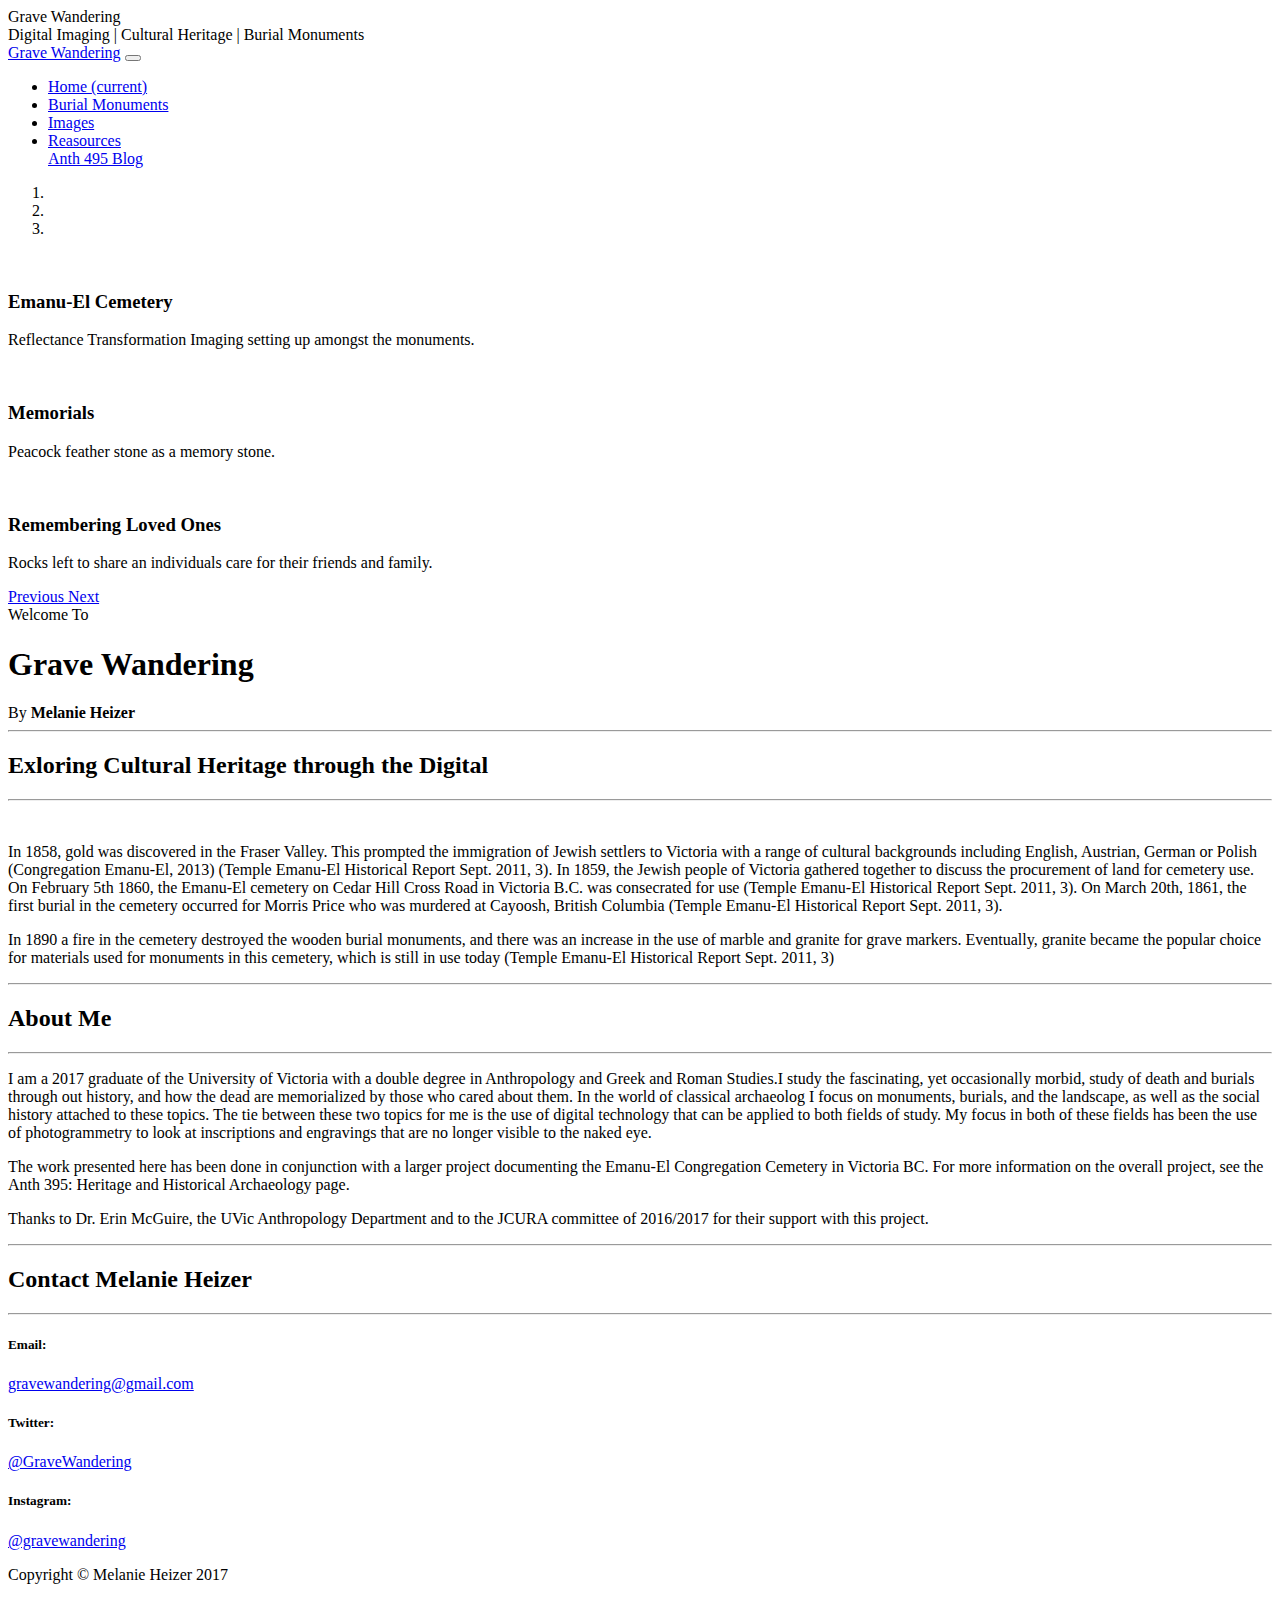
==== index.html @ 8f5ba81e "Update index.html" ====
<!DOCTYPE html>
<html lang="en">

  <head>

    <meta charset="utf-8">
    <meta name="viewport" content="width=device-width, initial-scale=1, shrink-to-fit=no">
    <meta name="description" content="">
    <meta name="author" content="">

    <title>Grave Wandering</title>

    <!-- Bootstrap core CSS -->
    <link href="vendor/bootstrap/css/bootstrap.min.css" rel="stylesheet">

    <!-- Custom fonts for this template -->
    <link href="https://fonts.googleapis.com/css?family=Open+Sans:300italic,400italic,600italic,700italic,800italic,400,300,600,700,800" rel="stylesheet" type="text/css">
    <link href="https://fonts.googleapis.com/css?family=Josefin+Slab:100,300,400,600,700,100italic,300italic,400italic,600italic,700italic" rel="stylesheet" type="text/css">

    <!-- Custom styles for this template -->
    <link href="css/business-casual.css" rel="stylesheet">

  </head>

  <body>

    <div class="tagline-upper text-center text-heading text-shadow text-white mt-5 d-none d-lg-block">Grave Wandering</div>
    <div class="tagline-lower text-center text-expanded text-shadow text-uppercase text-white mb-5 d-none d-lg-block">Digital Imaging | Cultural Heritage | Burial Monuments</div>

    <!-- Navigation -->
    <nav class="navbar navbar-expand-lg navbar-light bg-faded py-lg-4">
      <div class="container">
        <a class="navbar-brand text-uppercase text-expanded font-weight-bold d-lg-none" href="#">Grave Wandering</a>
        <button class="navbar-toggler" type="button" data-toggle="collapse" data-target="#navbarResponsive" aria-controls="navbarResponsive" aria-expanded="false" aria-label="Toggle navigation">
          <span class="navbar-toggler-icon"></span>
        </button>
        <div class="collapse navbar-collapse" id="navbarResponsive">
          <ul class="navbar-nav mx-auto">
            <li class="nav-item active px-lg-4">
              <a class="nav-link text-uppercase text-expanded" href="index.html">Home
                <span class="sr-only">(current)</span>
              </a>
            </li>
            <li class="nav-item px-lg-4">
              <a class="nav-link text-uppercase text-expanded" href="blog.html">Burial Monuments</a>
            </li>
            <li class="nav-item px-lg-4">
              <a class="nav-link text-uppercase text-expanded" href="images.html">Images</a>
            </li>
            <li class="nav-item px-lg-4">
              <a class="nav-link text-uppercase text-expanded" href="about.html">Reasources</a>
            </li>
            </li class="nav-item px-lg-4">
              <a class="nav-link text-uppercase text-expanded" href="contact.html">Anth 495 Blog</a>
          </li>
          </ul>
        </div>
      </div>
    </nav>

    <div class="container">

      <div class="bg-faded p-4 my-4">
        <!-- Image Carousel -->
        <div id="carouselExampleIndicators" class="carousel slide" data-ride="carousel">
          <ol class="carousel-indicators">
            <li data-target="#carouselExampleIndicators" data-slide-to="0" class="active"></li>
            <li data-target="#carouselExampleIndicators" data-slide-to="1"></li>
            <li data-target="#carouselExampleIndicators" data-slide-to="2"></li>
          </ol>
          <div class="carousel-inner" role="listbox">
            <div class="carousel-item active">
              <img class="d-block img-fluid w-100" src="img/slide-1.jpg" alt="">
              <div class="carousel-caption d-none d-md-block">
                <h3 class="text-shadow">Emanu-El Cemetery</h3>
                <p class="text-shadow">Reflectance Transformation Imaging setting up amongst the monuments.</p>
              </div>
            </div>
            <div class="carousel-item">
              <img class="d-block img-fluid w-100" src="img/slide-2.jpg" alt="">
              <div class="carousel-caption d-none d-md-block">
                <h3 class="text-shadow">Memorials</h3>
                <p class="text-shadow">Peacock feather stone as a memory stone.</p>
              </div>
            </div>
            <div class="carousel-item">
              <img class="d-block img-fluid w-100" src="img/slide-3.jpg" alt="">
              <div class="carousel-caption d-none d-md-block">
                <h3 class="text-shadow">Remembering Loved Ones</h3>
                <p class="text-shadow">Rocks left to share an individuals care for their friends and family.</p>
              </div>
            </div>
          </div>
          <a class="carousel-control-prev" href="#carouselExampleIndicators" role="button" data-slide="prev">
            <span class="carousel-control-prev-icon" aria-hidden="true"></span>
            <span class="sr-only">Previous</span>
          </a>
          <a class="carousel-control-next" href="#carouselExampleIndicators" role="button" data-slide="next">
            <span class="carousel-control-next-icon" aria-hidden="true"></span>
            <span class="sr-only">Next</span>
          </a>
        </div>
        <!-- Welcome Message -->
        <div class="text-center mt-4">
          <div class="text-heading text-muted text-lg">Welcome To</div>
          <h1 class="my-2">Grave Wandering</h1>
          <div class="text-heading text-muted text-lg">By
            <strong>Melanie Heizer</strong>
          </div>
        </div>
      </div>

      <div class="bg-faded p-4 my-4">
        <hr class="divider">
        <h2 class="text-center text-lg text-uppercase my-0">Exloring Cultural Heritage through the Digital
        </h2>
        <hr class="divider">
        <img class="img-fluid float-left mr-4 d-none d-lg-block" src="img/intro-pic.jpg" alt="">
        <p>In 1858, gold was discovered in the Fraser Valley. This prompted the immigration of Jewish settlers to Victoria with a range of cultural backgrounds including English, Austrian, German or Polish (Congregation Emanu-El, 2013) (Temple Emanu-El Historical Report Sept. 2011, 3). In 1859, the Jewish people of Victoria gathered together to discuss the procurement of land for cemetery use. On February 5th 1860, the Emanu-El cemetery on Cedar Hill Cross Road in Victoria B.C. was consecrated for use (Temple Emanu-El Historical Report Sept. 2011, 3). On March 20th, 1861, the first burial in the cemetery occurred for Morris Price who was murdered at Cayoosh, British Columbia (Temple Emanu-El Historical Report Sept. 2011, 3).</p>
        <p>In 1890 a fire in the cemetery destroyed the wooden burial monuments, and there was an increase in the use of marble and granite for grave markers. Eventually, granite became the popular choice for materials used for monuments in this cemetery, which is still in use today (Temple Emanu-El Historical Report Sept. 2011, 3)</p>
      </div>

      <div class="bg-faded p-4 my-4">
        <hr class="divider">
        <h2 class="text-center text-lg text-uppercase my-0">
          <strong>About Me</strong>
        </h2>
        <hr class="divider">
        <p>I am a 2017 graduate of the University of Victoria with a double degree in Anthropology and Greek and Roman Studies.I study the fascinating, yet occasionally morbid, study of death and burials through out history, and how the dead are memorialized by those who cared about them. In the world of classical archaeolog I focus on monuments, burials, and the landscape, as well as the social history attached to these topics.
The tie between these two topics for me is the use of digital technology that can be applied to both fields of study. My focus in both of these fields has been the use of photogrammetry to look at inscriptions and engravings that are no longer visible to the naked eye.</p>
        <p>The work presented here has been done in conjunction with a larger project documenting the Emanu-El Congregation Cemetery in Victoria BC. For more information on the overall project, see the Anth 395: Heritage and Historical Archaeology page.</p>
        <p>Thanks to Dr. Erin McGuire, the UVic Anthropology Department and to the JCURA committee of 2016/2017 for their support with this project.
      </div>

    </div>

<!-- /.container -->

<div class="container">
      
      <div class="bg-faded text-center py-4">
        <hr class="divider">
        <h2 class="text-center text-lg text-uppercase my-0">Contact
          <strong>Melanie Heizer</strong>
        </h2>
        <hr class="divider">
        <div class="row">
          </div>
  
       <div class="center-text">
         <h5 class="mb-0">Email:</h5>
         <div class="mb-4">
            <a href="mailto:gravewandering@gmail.com">gravewandering@gmail.com</a>
           </div>
         </div>
  
        <div class="center-text">
            <h5 class="mb-0">Twitter:</h5>
            <div class="mb-4">
              <a href="https://twitter.com/GraveWandering">@GraveWandering</a>
            </div>
          </div>
  
        <div class="center-text">
            <h5 class="mb-0">Instagram:</h5>
            <div class="mb-4">
              <a href="https://www.instagram.com/gravewandering/">@gravewandering</a>
            </div>
          </div>
        </div>
      </div>

    <footer class="bg-faded text-center py-5">
      <div class="container"> 
        <p class="m-0">Copyright &copy; Melanie Heizer 2017</p>
      </div>
    </footer>

    <!-- Bootstrap core JavaScript -->
    <script src="vendor/jquery/jquery.min.js"></script>
    <script src="vendor/popper/popper.min.js"></script>
    <script src="vendor/bootstrap/js/bootstrap.min.js"></script>

  </body>

</html>
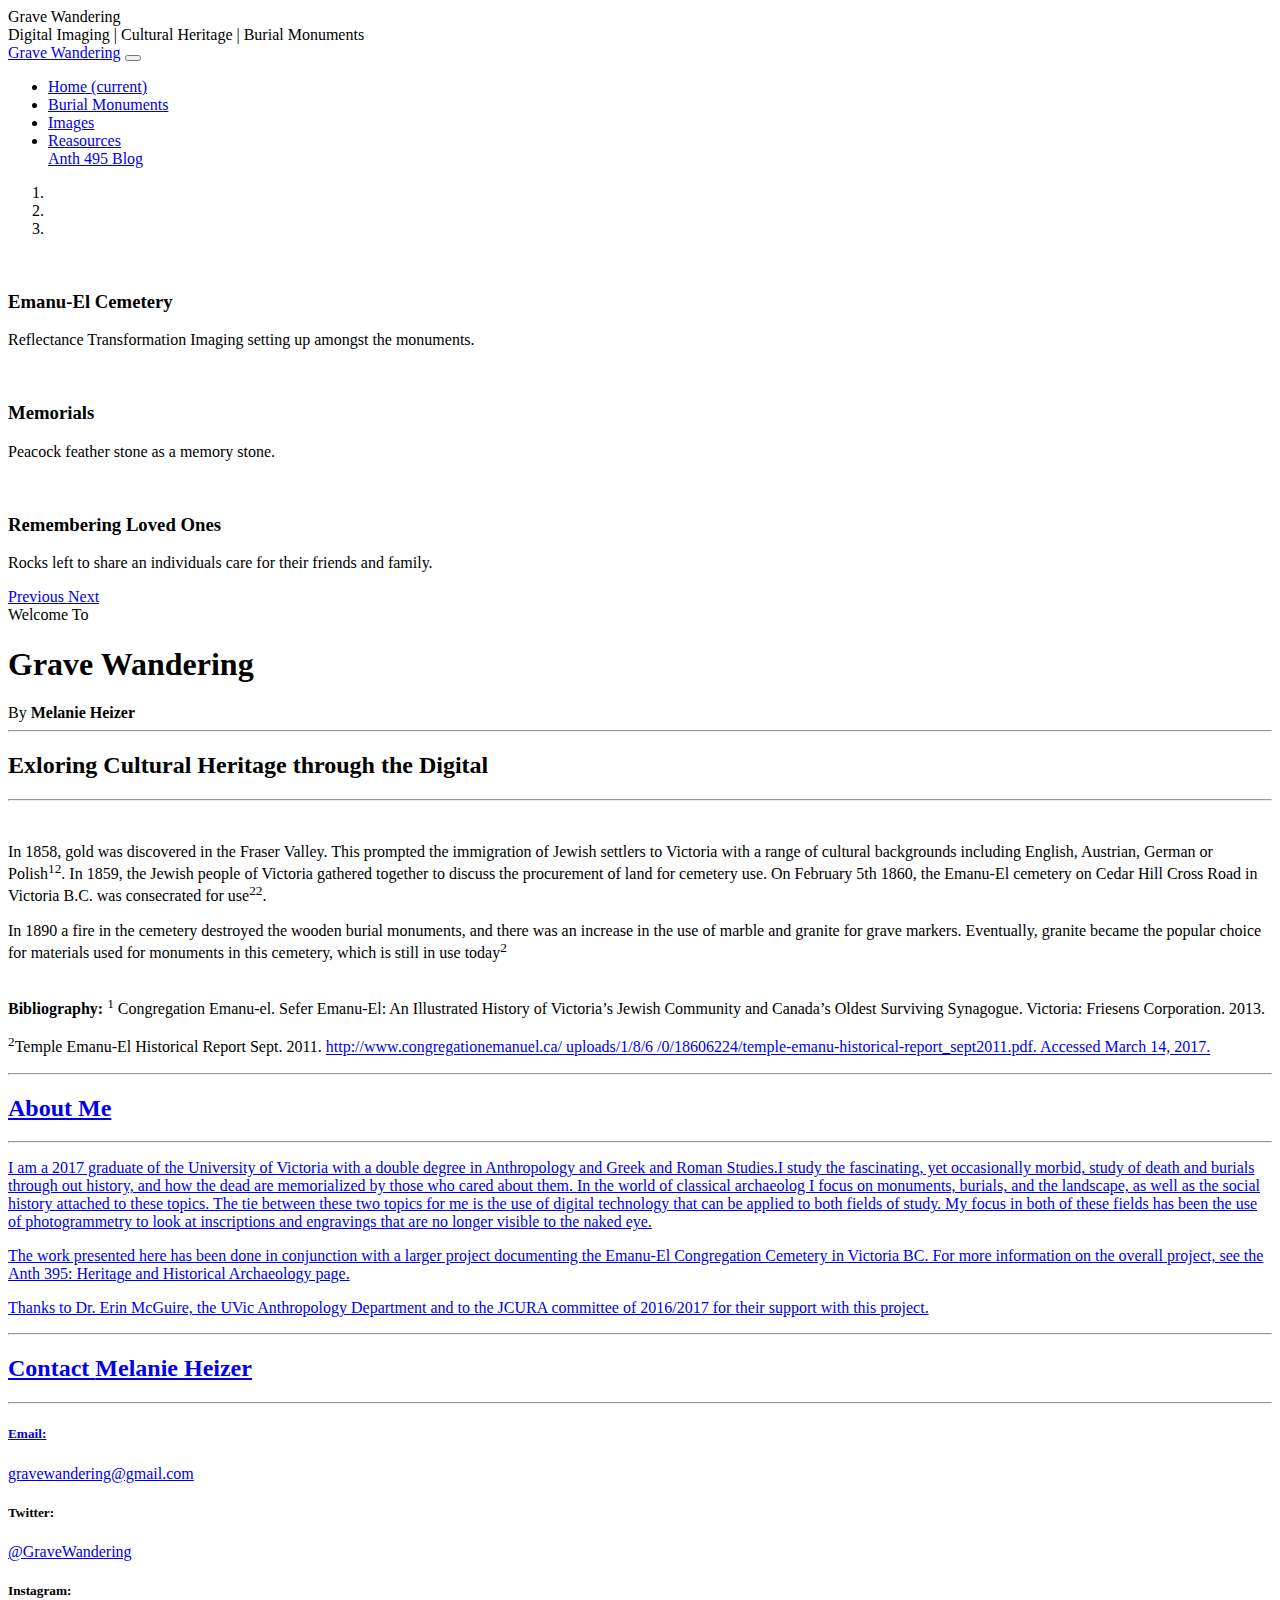
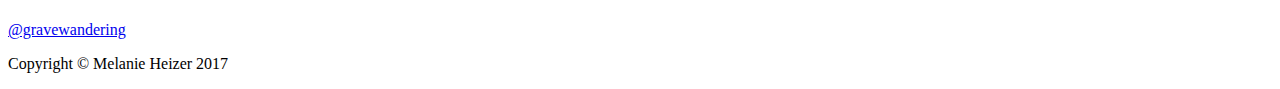
==== commit fe47c24e: "Update index.html" ====
--- a/index.html
+++ b/index.html
@@ -116,8 +116,10 @@
         </h2>
         <hr class="divider">
         <img class="img-fluid float-left mr-4 d-none d-lg-block" src="img/intro-pic.jpg" alt="">
-        <p>In 1858, gold was discovered in the Fraser Valley. This prompted the immigration of Jewish settlers to Victoria with a range of cultural backgrounds including English, Austrian, German or Polish (Congregation Emanu-El, 2013) (Temple Emanu-El Historical Report Sept. 2011, 3). In 1859, the Jewish people of Victoria gathered together to discuss the procurement of land for cemetery use. On February 5th 1860, the Emanu-El cemetery on Cedar Hill Cross Road in Victoria B.C. was consecrated for use (Temple Emanu-El Historical Report Sept. 2011, 3). On March 20th, 1861, the first burial in the cemetery occurred for Morris Price who was murdered at Cayoosh, British Columbia (Temple Emanu-El Historical Report Sept. 2011, 3).</p>
-        <p>In 1890 a fire in the cemetery destroyed the wooden burial monuments, and there was an increase in the use of marble and granite for grave markers. Eventually, granite became the popular choice for materials used for monuments in this cemetery, which is still in use today (Temple Emanu-El Historical Report Sept. 2011, 3)</p>
+        <p>In 1858, gold was discovered in the Fraser Valley. This prompted the immigration of Jewish settlers to Victoria with a range of cultural backgrounds including English, Austrian, German or Polish<sup>1</sup><sup>2</sup>. In 1859, the Jewish people of Victoria gathered together to discuss the procurement of land for cemetery use. On February 5th 1860, the Emanu-El cemetery on Cedar Hill Cross Road in Victoria B.C. was consecrated for use<sup>2</sup). On March 20th, 1861, the first burial in the cemetery occurred for Morris Price who was murdered at Cayoosh, British Columbia<sup>2</sup>.</p>
+        <p>In 1890 a fire in the cemetery destroyed the wooden burial monuments, and there was an increase in the use of marble and granite for grave markers. Eventually, granite became the popular choice for materials used for monuments in this cemetery, which is still in use today<sup>2</sup><br><br></p>
+        <p><strong>Bibliography:</strong> <sup>1</sup> Congregation Emanu-el. Sefer Emanu-El: An Illustrated History of Victoria’s Jewish Community and Canada’s Oldest Surviving Synagogue. Victoria: Friesens Corporation. 2013.<p>
+        <p><sup>2</sup>Temple Emanu-El Historical Report Sept. 2011. <a href="http://www.congregationemanuel.ca/ uploads/1/8/6 /0/18606224/temple-emanu-historical-report_sept2011.pdf">http://www.congregationemanuel.ca/ uploads/1/8/6 /0/18606224/temple-emanu-historical-report_sept2011.pdf. Accessed March 14, 2017.</p>
       </div>
 
       <div class="bg-faded p-4 my-4">
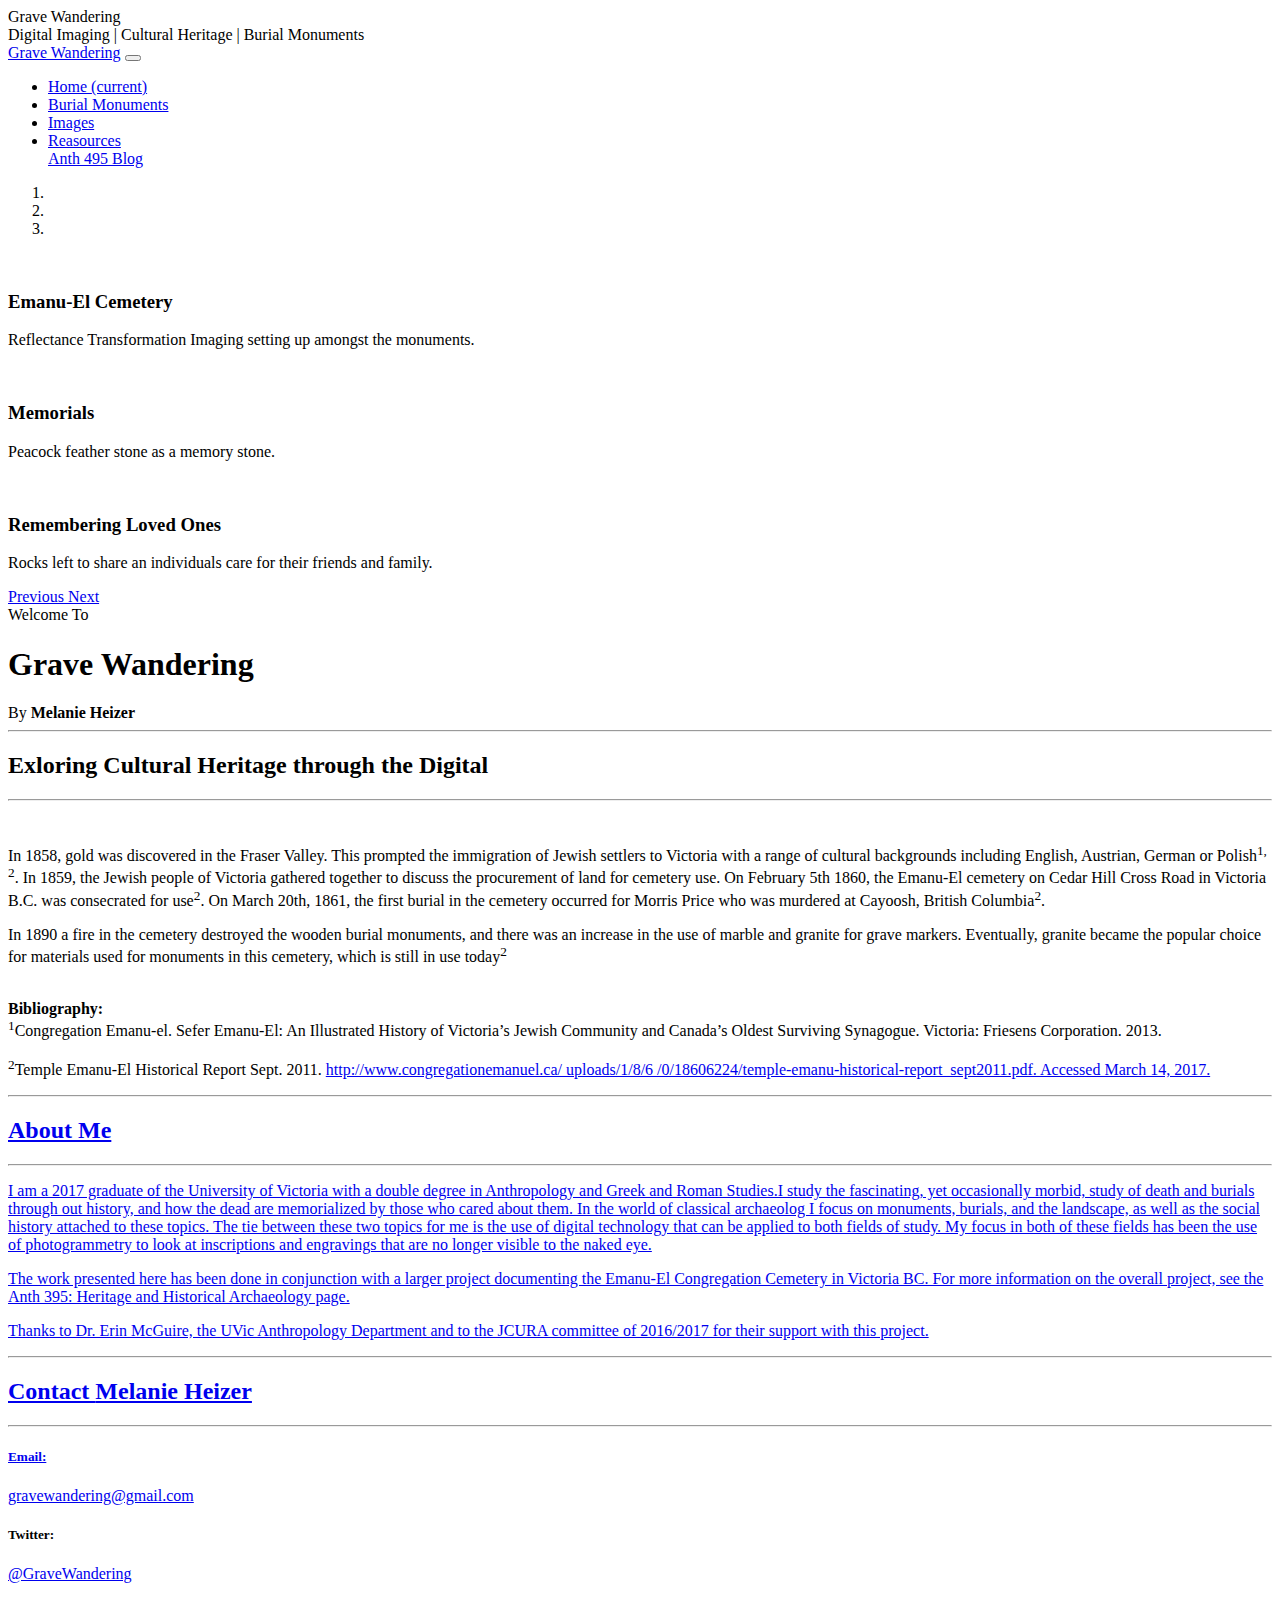
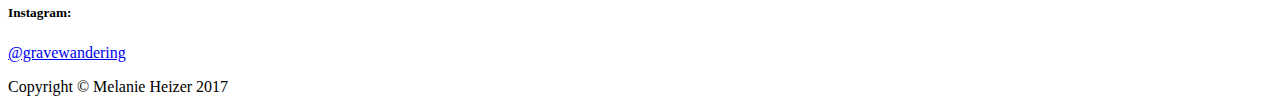
==== commit 62f616c8: "Update index.html" ====
--- a/index.html
+++ b/index.html
@@ -116,9 +116,9 @@
         </h2>
         <hr class="divider">
         <img class="img-fluid float-left mr-4 d-none d-lg-block" src="img/intro-pic.jpg" alt="">
-        <p>In 1858, gold was discovered in the Fraser Valley. This prompted the immigration of Jewish settlers to Victoria with a range of cultural backgrounds including English, Austrian, German or Polish<sup>1</sup><sup>2</sup>. In 1859, the Jewish people of Victoria gathered together to discuss the procurement of land for cemetery use. On February 5th 1860, the Emanu-El cemetery on Cedar Hill Cross Road in Victoria B.C. was consecrated for use<sup>2</sup). On March 20th, 1861, the first burial in the cemetery occurred for Morris Price who was murdered at Cayoosh, British Columbia<sup>2</sup>.</p>
+        <p>In 1858, gold was discovered in the Fraser Valley. This prompted the immigration of Jewish settlers to Victoria with a range of cultural backgrounds including English, Austrian, German or Polish<sup>1, 2</sup>. In 1859, the Jewish people of Victoria gathered together to discuss the procurement of land for cemetery use. On February 5th 1860, the Emanu-El cemetery on Cedar Hill Cross Road in Victoria B.C. was consecrated for use<sup>2</sup>. On March 20th, 1861, the first burial in the cemetery occurred for Morris Price who was murdered at Cayoosh, British Columbia<sup>2</sup>.</p>
         <p>In 1890 a fire in the cemetery destroyed the wooden burial monuments, and there was an increase in the use of marble and granite for grave markers. Eventually, granite became the popular choice for materials used for monuments in this cemetery, which is still in use today<sup>2</sup><br><br></p>
-        <p><strong>Bibliography:</strong> <sup>1</sup> Congregation Emanu-el. Sefer Emanu-El: An Illustrated History of Victoria’s Jewish Community and Canada’s Oldest Surviving Synagogue. Victoria: Friesens Corporation. 2013.<p>
+        <p><strong>Bibliography:</strong><br><sup>1</sup>Congregation Emanu-el. Sefer Emanu-El: An Illustrated History of Victoria’s Jewish Community and Canada’s Oldest Surviving Synagogue. Victoria: Friesens Corporation. 2013.<p>
         <p><sup>2</sup>Temple Emanu-El Historical Report Sept. 2011. <a href="http://www.congregationemanuel.ca/ uploads/1/8/6 /0/18606224/temple-emanu-historical-report_sept2011.pdf">http://www.congregationemanuel.ca/ uploads/1/8/6 /0/18606224/temple-emanu-historical-report_sept2011.pdf. Accessed March 14, 2017.</p>
       </div>
 
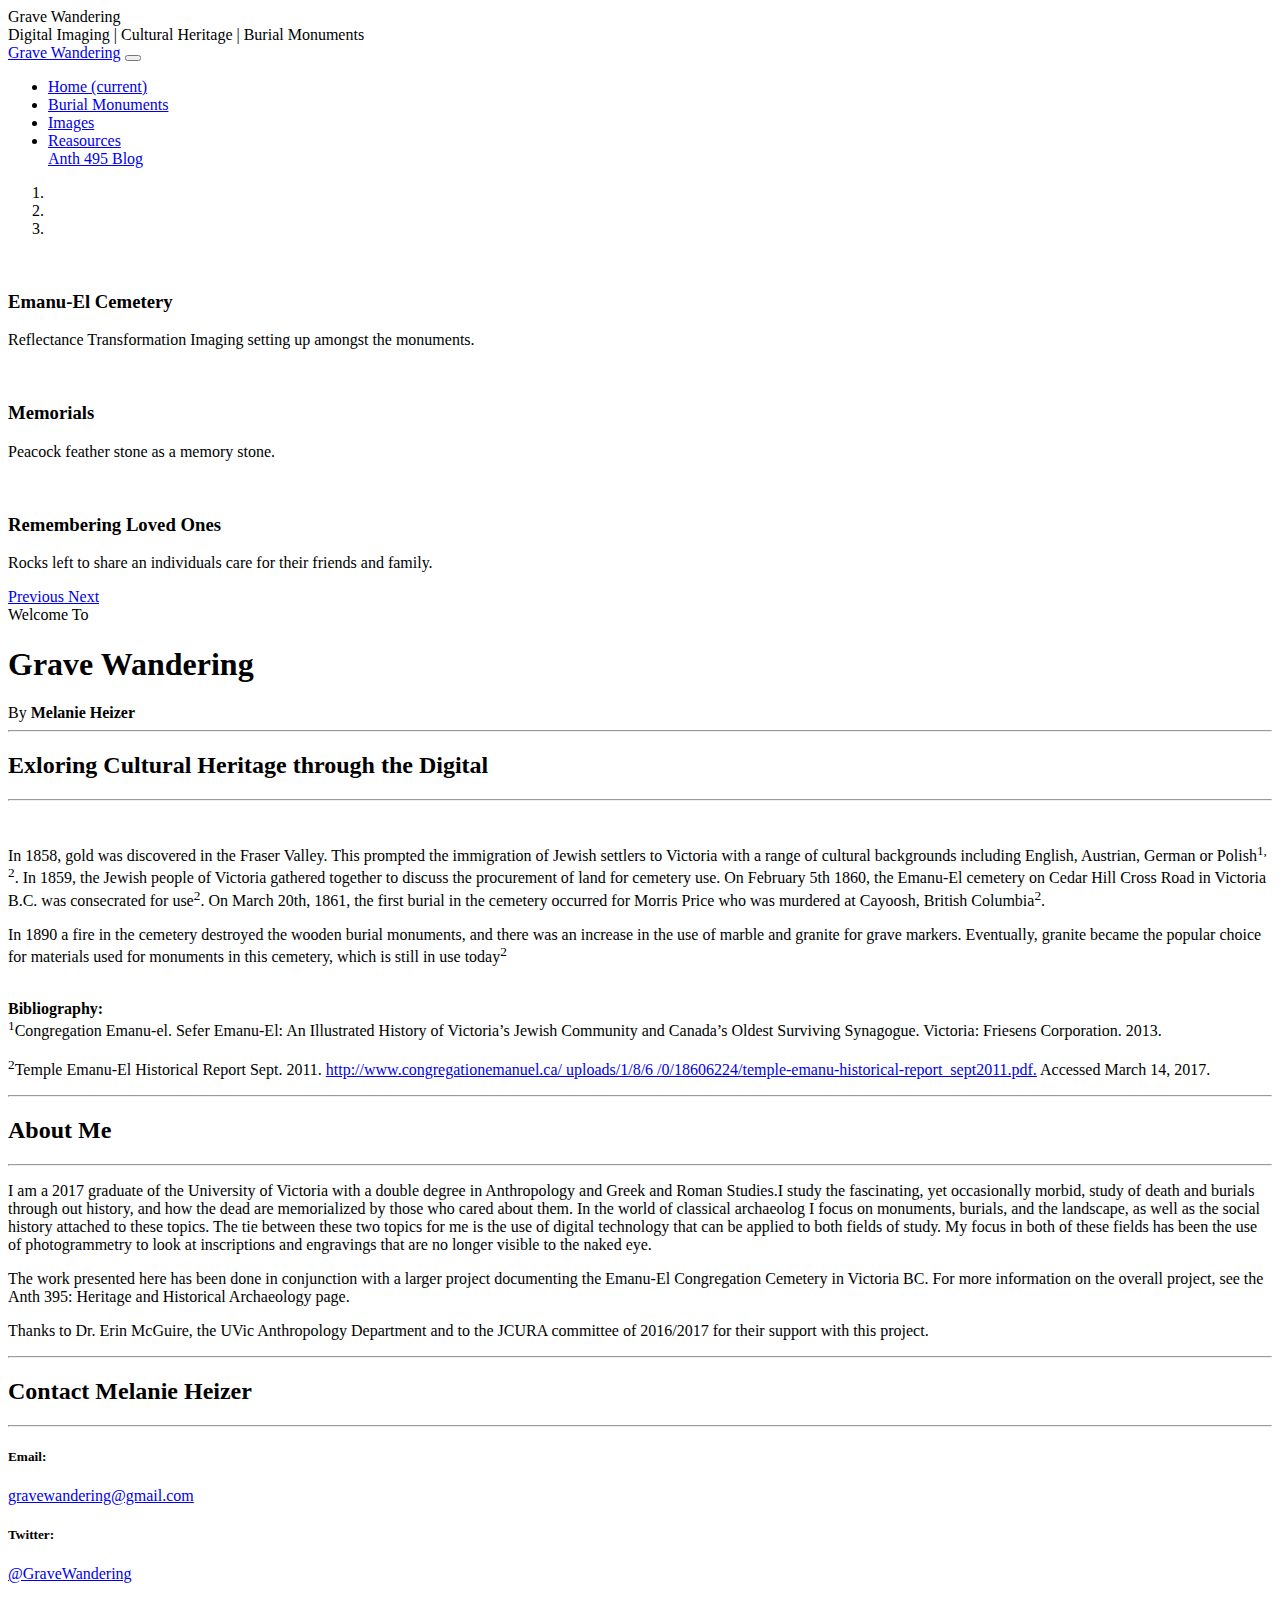
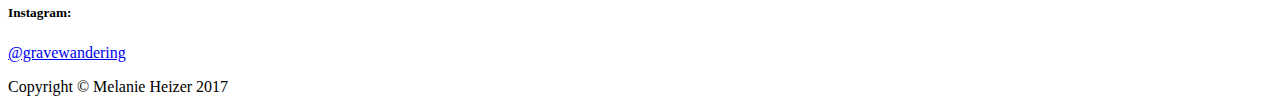
==== commit 3e674f62: "Update index.html" ====
--- a/index.html
+++ b/index.html
@@ -119,7 +119,7 @@
         <p>In 1858, gold was discovered in the Fraser Valley. This prompted the immigration of Jewish settlers to Victoria with a range of cultural backgrounds including English, Austrian, German or Polish<sup>1, 2</sup>. In 1859, the Jewish people of Victoria gathered together to discuss the procurement of land for cemetery use. On February 5th 1860, the Emanu-El cemetery on Cedar Hill Cross Road in Victoria B.C. was consecrated for use<sup>2</sup>. On March 20th, 1861, the first burial in the cemetery occurred for Morris Price who was murdered at Cayoosh, British Columbia<sup>2</sup>.</p>
         <p>In 1890 a fire in the cemetery destroyed the wooden burial monuments, and there was an increase in the use of marble and granite for grave markers. Eventually, granite became the popular choice for materials used for monuments in this cemetery, which is still in use today<sup>2</sup><br><br></p>
         <p><strong>Bibliography:</strong><br><sup>1</sup>Congregation Emanu-el. Sefer Emanu-El: An Illustrated History of Victoria’s Jewish Community and Canada’s Oldest Surviving Synagogue. Victoria: Friesens Corporation. 2013.<p>
-        <p><sup>2</sup>Temple Emanu-El Historical Report Sept. 2011. <a href="http://www.congregationemanuel.ca/ uploads/1/8/6 /0/18606224/temple-emanu-historical-report_sept2011.pdf">http://www.congregationemanuel.ca/ uploads/1/8/6 /0/18606224/temple-emanu-historical-report_sept2011.pdf. Accessed March 14, 2017.</p>
+        <p><sup>2</sup>Temple Emanu-El Historical Report Sept. 2011. <a href="http://www.congregationemanuel.ca/uploads/1/8/6/0/18606224/temple-emanu-historical-report_sept2011.pdf">http://www.congregationemanuel.ca/ uploads/1/8/6 /0/18606224/temple-emanu-historical-report_sept2011.pdf.</a> Accessed March 14, 2017.</p>
       </div>
 
       <div class="bg-faded p-4 my-4">
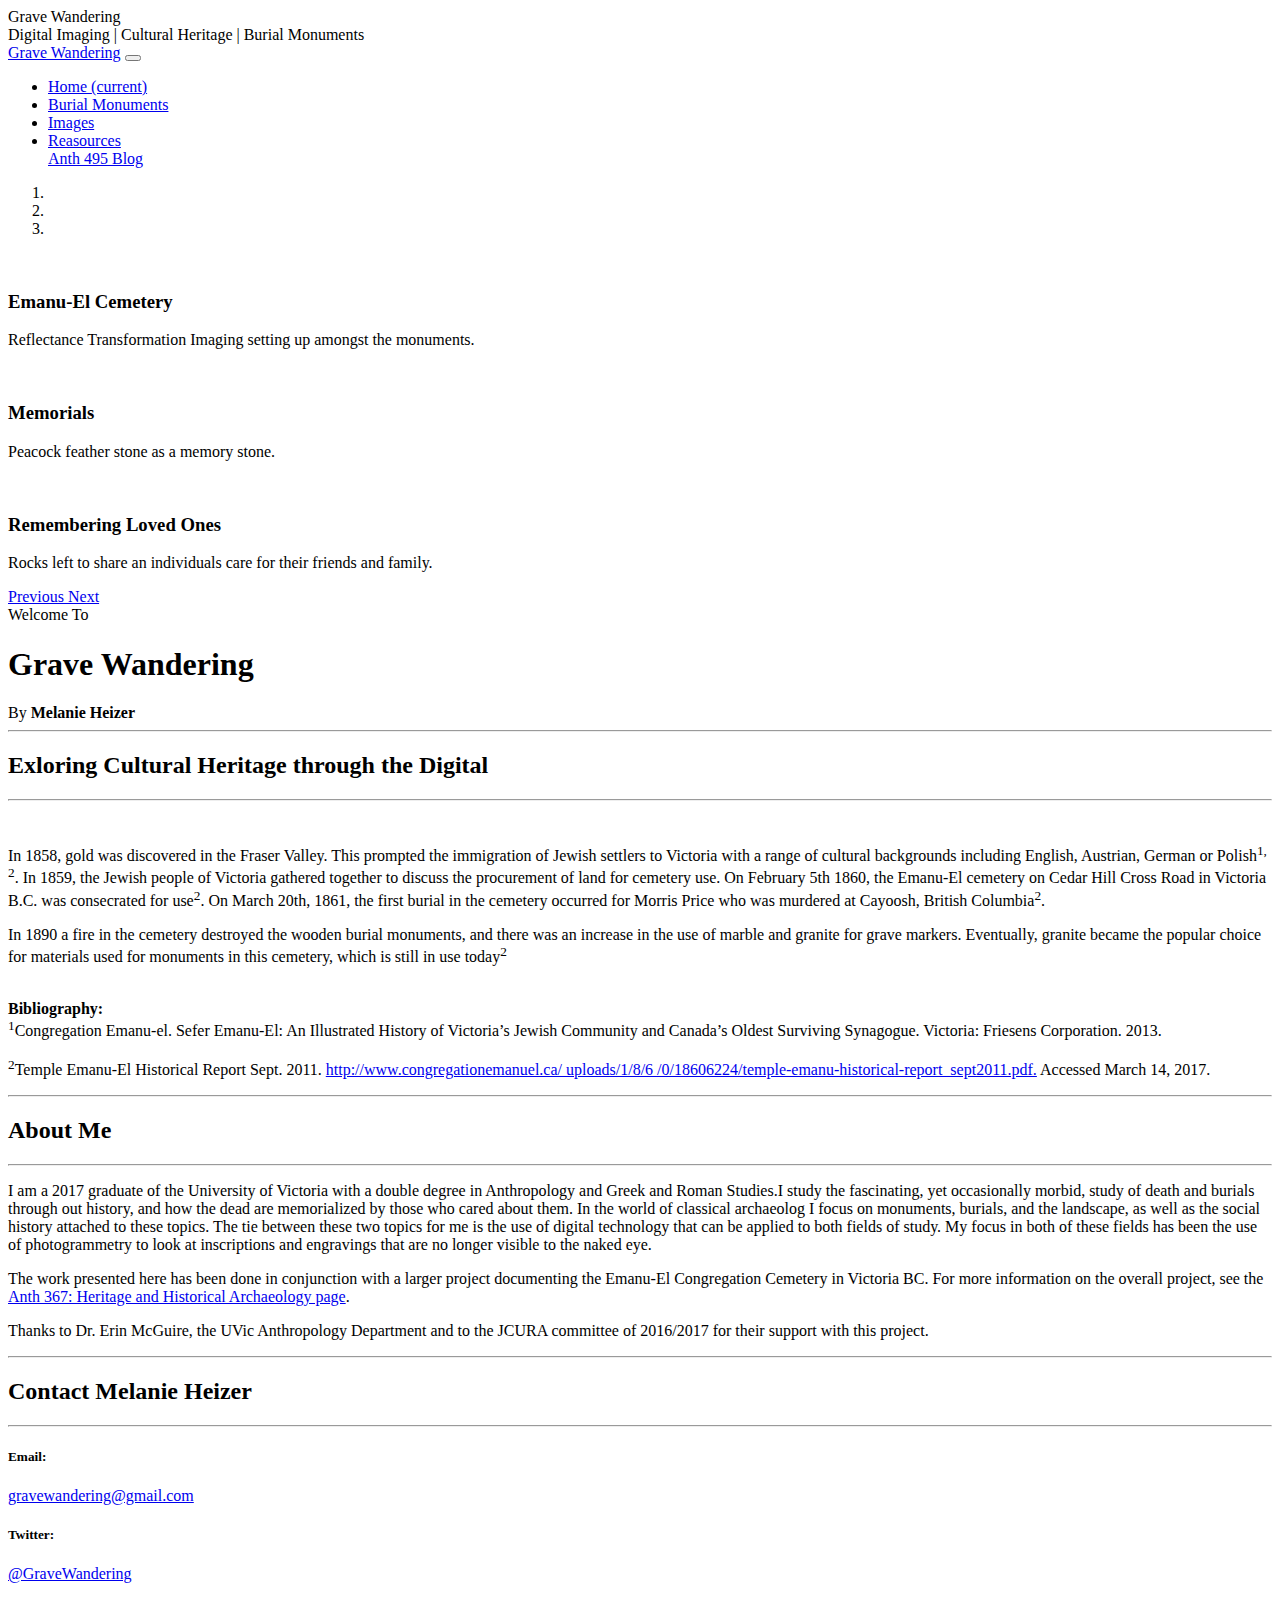
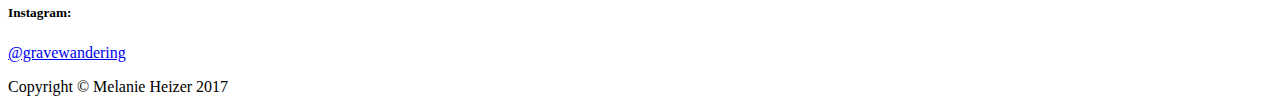
==== commit da0b58dc: "Update index.html" ====
--- a/index.html
+++ b/index.html
@@ -130,7 +130,7 @@
         <hr class="divider">
         <p>I am a 2017 graduate of the University of Victoria with a double degree in Anthropology and Greek and Roman Studies.I study the fascinating, yet occasionally morbid, study of death and burials through out history, and how the dead are memorialized by those who cared about them. In the world of classical archaeolog I focus on monuments, burials, and the landscape, as well as the social history attached to these topics.
 The tie between these two topics for me is the use of digital technology that can be applied to both fields of study. My focus in both of these fields has been the use of photogrammetry to look at inscriptions and engravings that are no longer visible to the naked eye.</p>
-        <p>The work presented here has been done in conjunction with a larger project documenting the Emanu-El Congregation Cemetery in Victoria BC. For more information on the overall project, see the Anth 395: Heritage and Historical Archaeology page.</p>
+        <p>The work presented here has been done in conjunction with a larger project documenting the Emanu-El Congregation Cemetery in Victoria BC. For more information on the overall project, see the <a href="https://onlineacademiccommunity.uvic.ca/archaeograves/">Anth 367: Heritage and Historical Archaeology page</a>.</p>
         <p>Thanks to Dr. Erin McGuire, the UVic Anthropology Department and to the JCURA committee of 2016/2017 for their support with this project.
       </div>
 
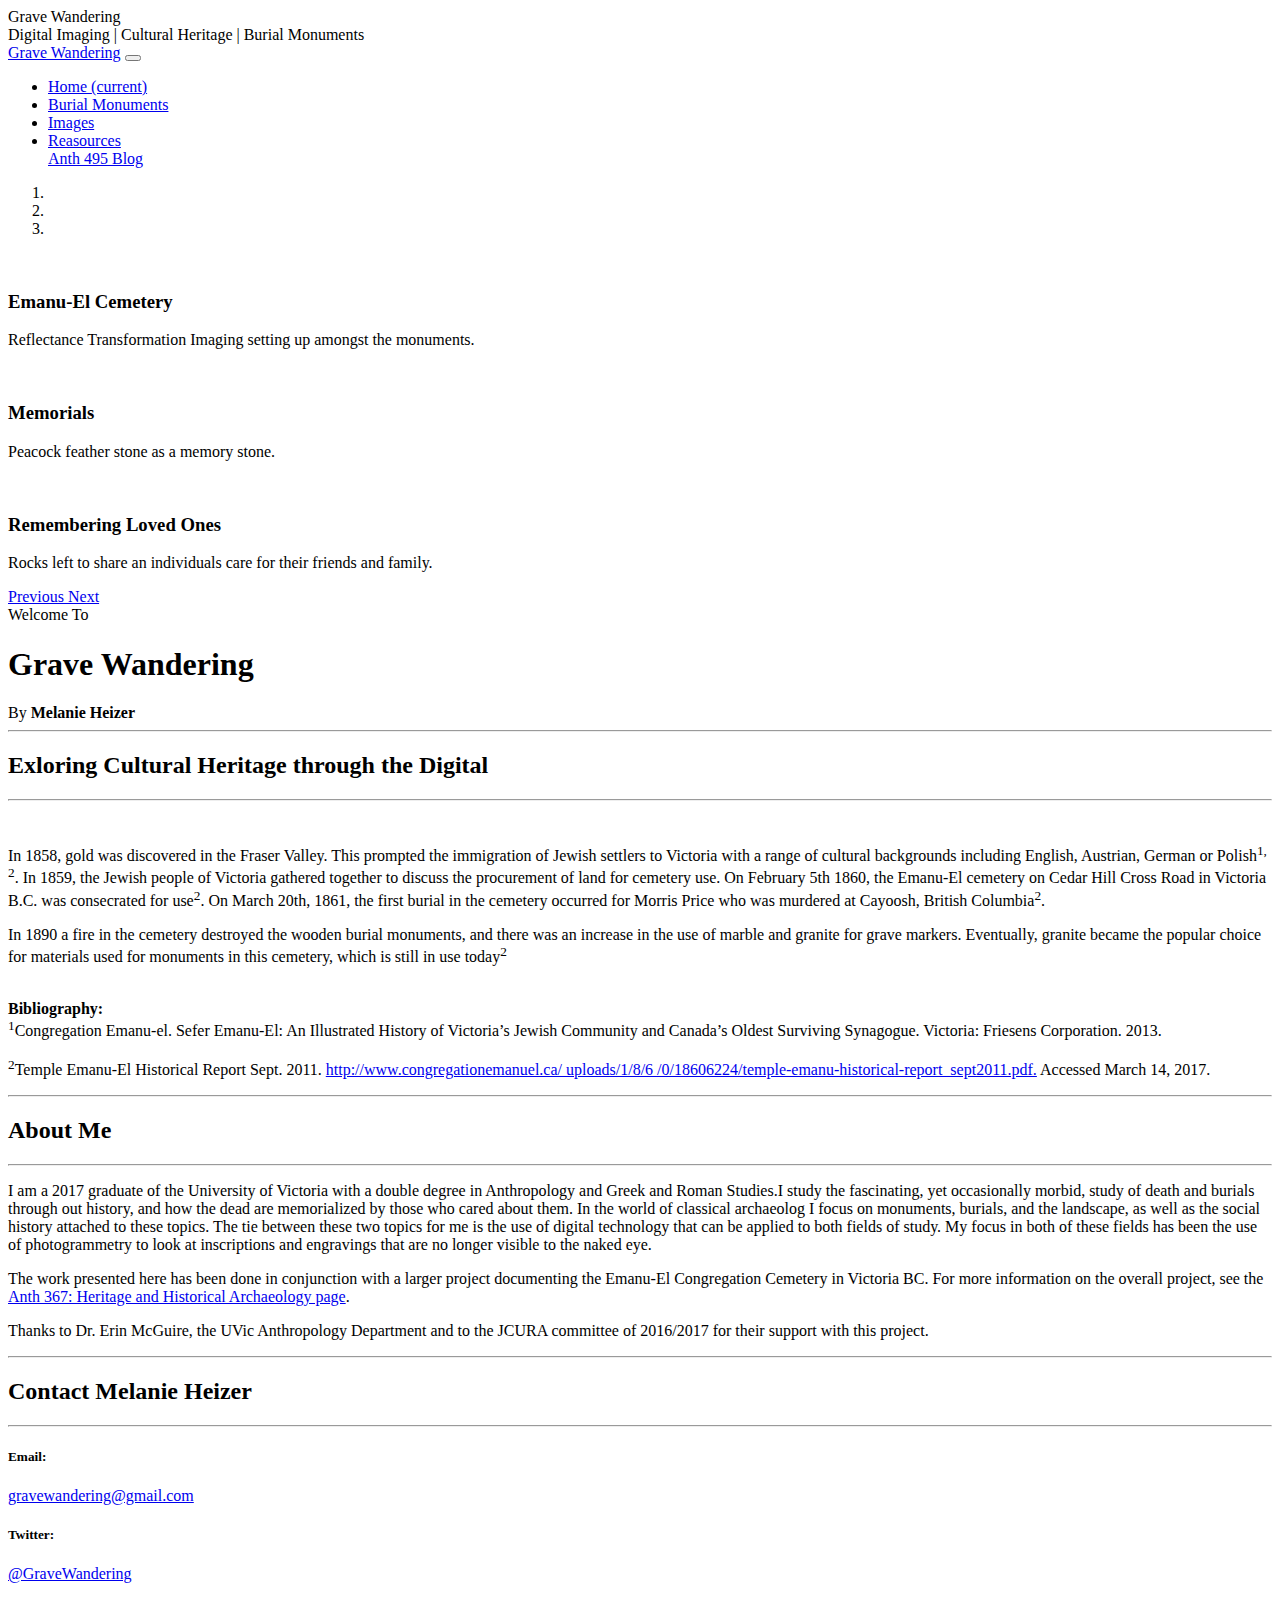
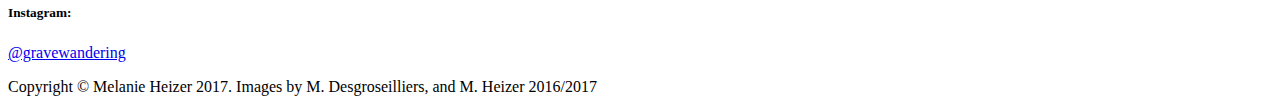
==== commit b111935b: "Update index.html" ====
--- a/index.html
+++ b/index.html
@@ -174,7 +174,7 @@
 
     <footer class="bg-faded text-center py-5">
       <div class="container"> 
-        <p class="m-0">Copyright &copy; Melanie Heizer 2017</p>
+        <p class="m-0">Copyright &copy; Melanie Heizer 2017. Images by M. Desgroseilliers, and M. Heizer 2016/2017</p>
       </div>
     </footer>
 
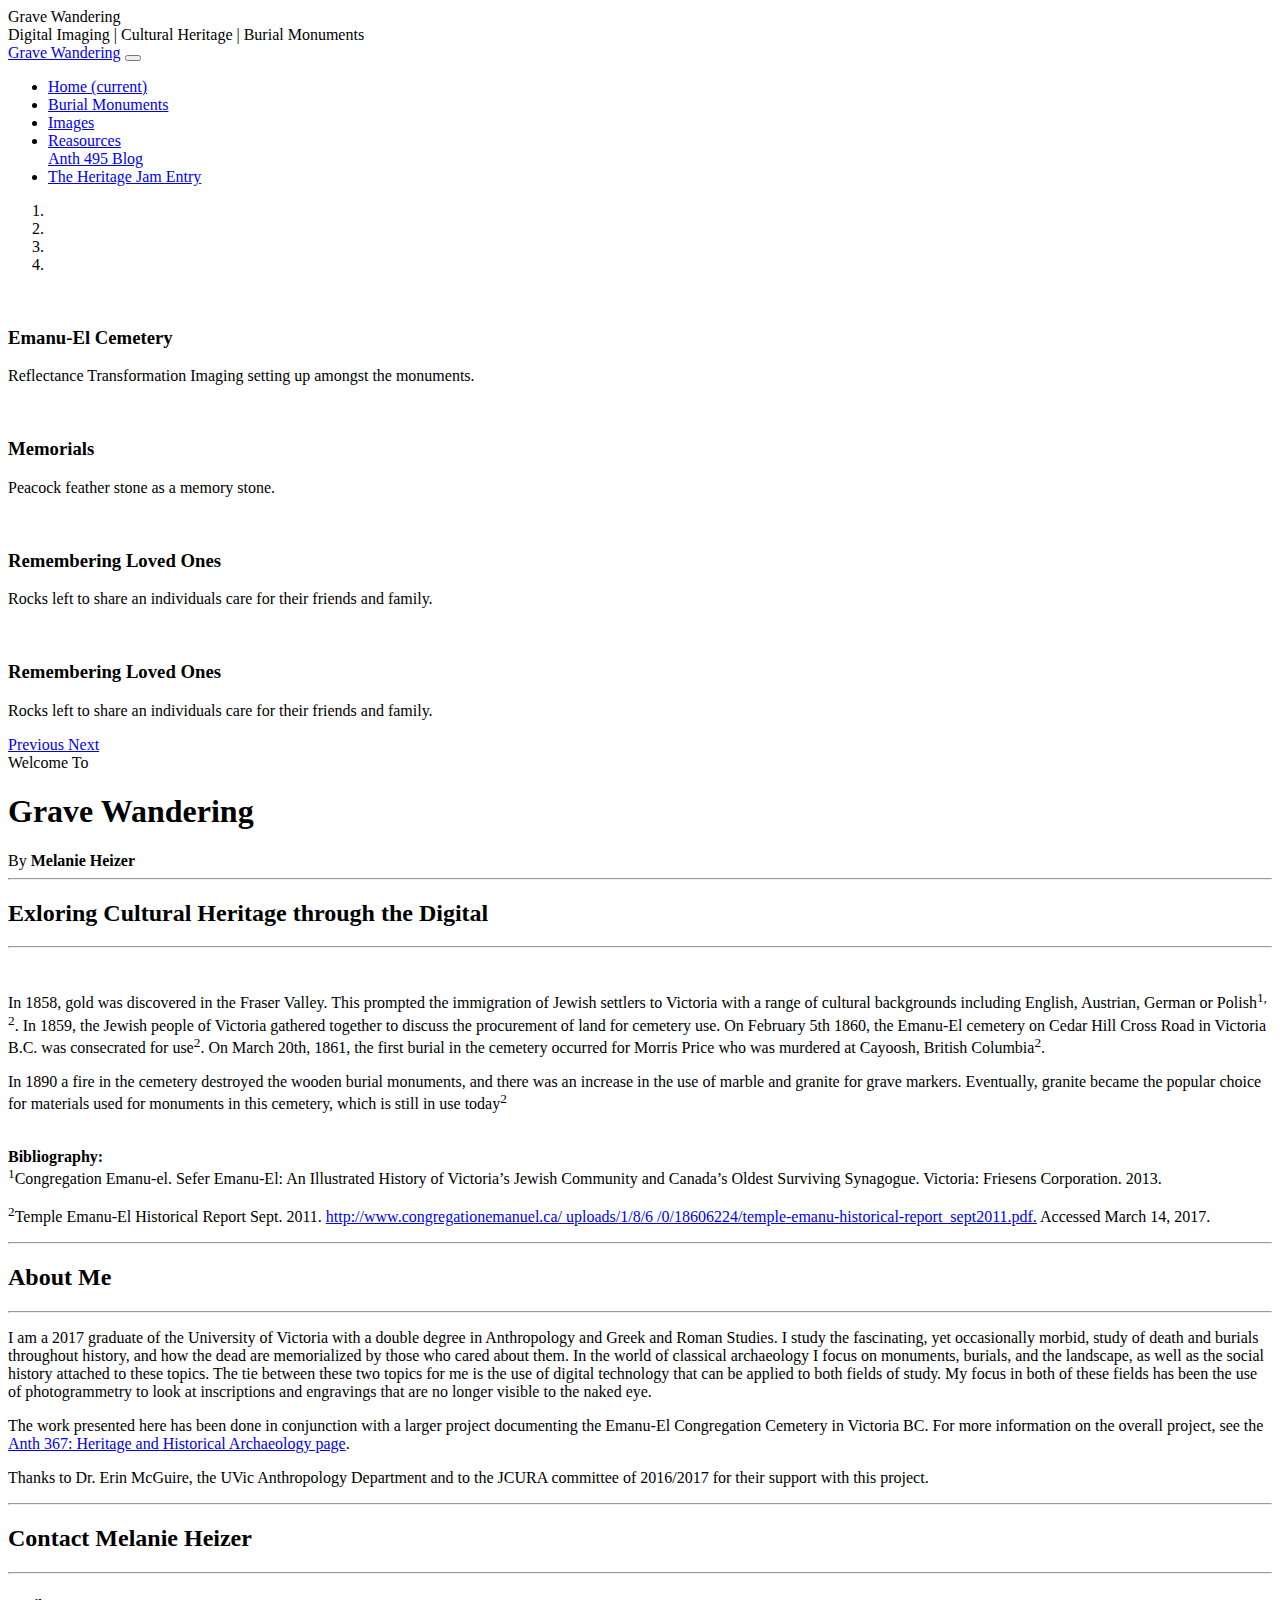
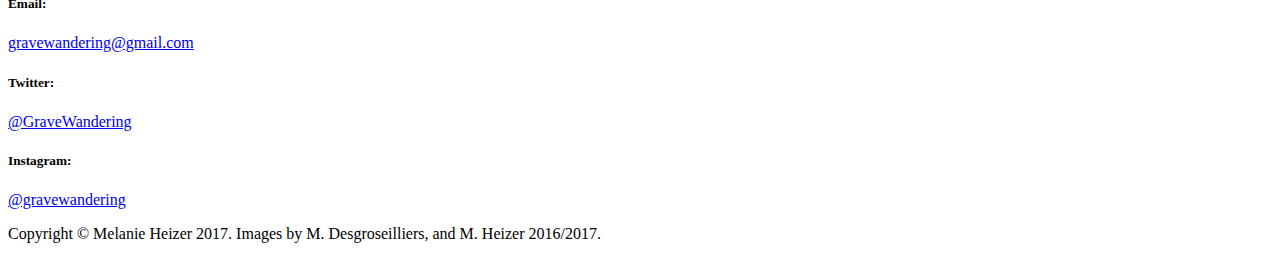
==== commit 6a4176d7: "Update index.html" ====
--- a/index.html
+++ b/index.html
@@ -53,6 +53,9 @@
             </li class="nav-item px-lg-4">
               <a class="nav-link text-uppercase text-expanded" href="contact.html">Anth 495 Blog</a>
           </li>
+         <li class="nav-item px-lg-4">
+              <a class="nav-link text-uppercase text-expanded" href="thj.html">The Heritage Jam Entry</a>
+             </li>
           </ul>
         </div>
       </div>
@@ -67,6 +70,7 @@
             <li data-target="#carouselExampleIndicators" data-slide-to="0" class="active"></li>
             <li data-target="#carouselExampleIndicators" data-slide-to="1"></li>
             <li data-target="#carouselExampleIndicators" data-slide-to="2"></li>
+            <li data-target="#carouselExampleIndicators" data-slide-to="3"></li>
           </ol>
           <div class="carousel-inner" role="listbox">
             <div class="carousel-item active">
@@ -85,6 +89,13 @@
             </div>
             <div class="carousel-item">
               <img class="d-block img-fluid w-100" src="img/slide-3.jpg" alt="">
+              <div class="carousel-caption d-none d-md-block">
+                <h3 class="text-shadow">Remembering Loved Ones</h3>
+                <p class="text-shadow">Rocks left to share an individuals care for their friends and family.</p>
+              </div>
+            </div>
+            <div class="carousel-item">
+              <img class="d-block img-fluid w-100" src="img/slide-4.jpg" alt="">
               <div class="carousel-caption d-none d-md-block">
                 <h3 class="text-shadow">Remembering Loved Ones</h3>
                 <p class="text-shadow">Rocks left to share an individuals care for their friends and family.</p>
@@ -128,7 +139,7 @@
           <strong>About Me</strong>
         </h2>
         <hr class="divider">
-        <p>I am a 2017 graduate of the University of Victoria with a double degree in Anthropology and Greek and Roman Studies.I study the fascinating, yet occasionally morbid, study of death and burials through out history, and how the dead are memorialized by those who cared about them. In the world of classical archaeolog I focus on monuments, burials, and the landscape, as well as the social history attached to these topics.
+        <p>I am a 2017 graduate of the University of Victoria with a double degree in Anthropology and Greek and Roman Studies. I study the fascinating, yet occasionally morbid, study of death and burials throughout history, and how the dead are memorialized by those who cared about them. In the world of classical archaeology I focus on monuments, burials, and the landscape, as well as the social history attached to these topics.
 The tie between these two topics for me is the use of digital technology that can be applied to both fields of study. My focus in both of these fields has been the use of photogrammetry to look at inscriptions and engravings that are no longer visible to the naked eye.</p>
         <p>The work presented here has been done in conjunction with a larger project documenting the Emanu-El Congregation Cemetery in Victoria BC. For more information on the overall project, see the <a href="https://onlineacademiccommunity.uvic.ca/archaeograves/">Anth 367: Heritage and Historical Archaeology page</a>.</p>
         <p>Thanks to Dr. Erin McGuire, the UVic Anthropology Department and to the JCURA committee of 2016/2017 for their support with this project.
@@ -148,22 +159,19 @@
         <hr class="divider">
         <div class="row">
           </div>
-  
-       <div class="center-text">
+         <div class="center-text">
          <h5 class="mb-0">Email:</h5>
          <div class="mb-4">
             <a href="mailto:gravewandering@gmail.com">gravewandering@gmail.com</a>
            </div>
          </div>
-  
         <div class="center-text">
             <h5 class="mb-0">Twitter:</h5>
             <div class="mb-4">
               <a href="https://twitter.com/GraveWandering">@GraveWandering</a>
             </div>
           </div>
-  
-        <div class="center-text">
+          <div class="center-text">
             <h5 class="mb-0">Instagram:</h5>
             <div class="mb-4">
               <a href="https://www.instagram.com/gravewandering/">@gravewandering</a>
@@ -172,9 +180,11 @@
         </div>
       </div>
 
+    <!-- /.container -->
+
     <footer class="bg-faded text-center py-5">
       <div class="container"> 
-        <p class="m-0">Copyright &copy; Melanie Heizer 2017. Images by M. Desgroseilliers, and M. Heizer 2016/2017</p>
+        <p class="m-0">Copyright &copy; Melanie Heizer 2017. Images by M. Desgroseilliers, and M. Heizer 2016/2017.</p>
       </div>
     </footer>
 
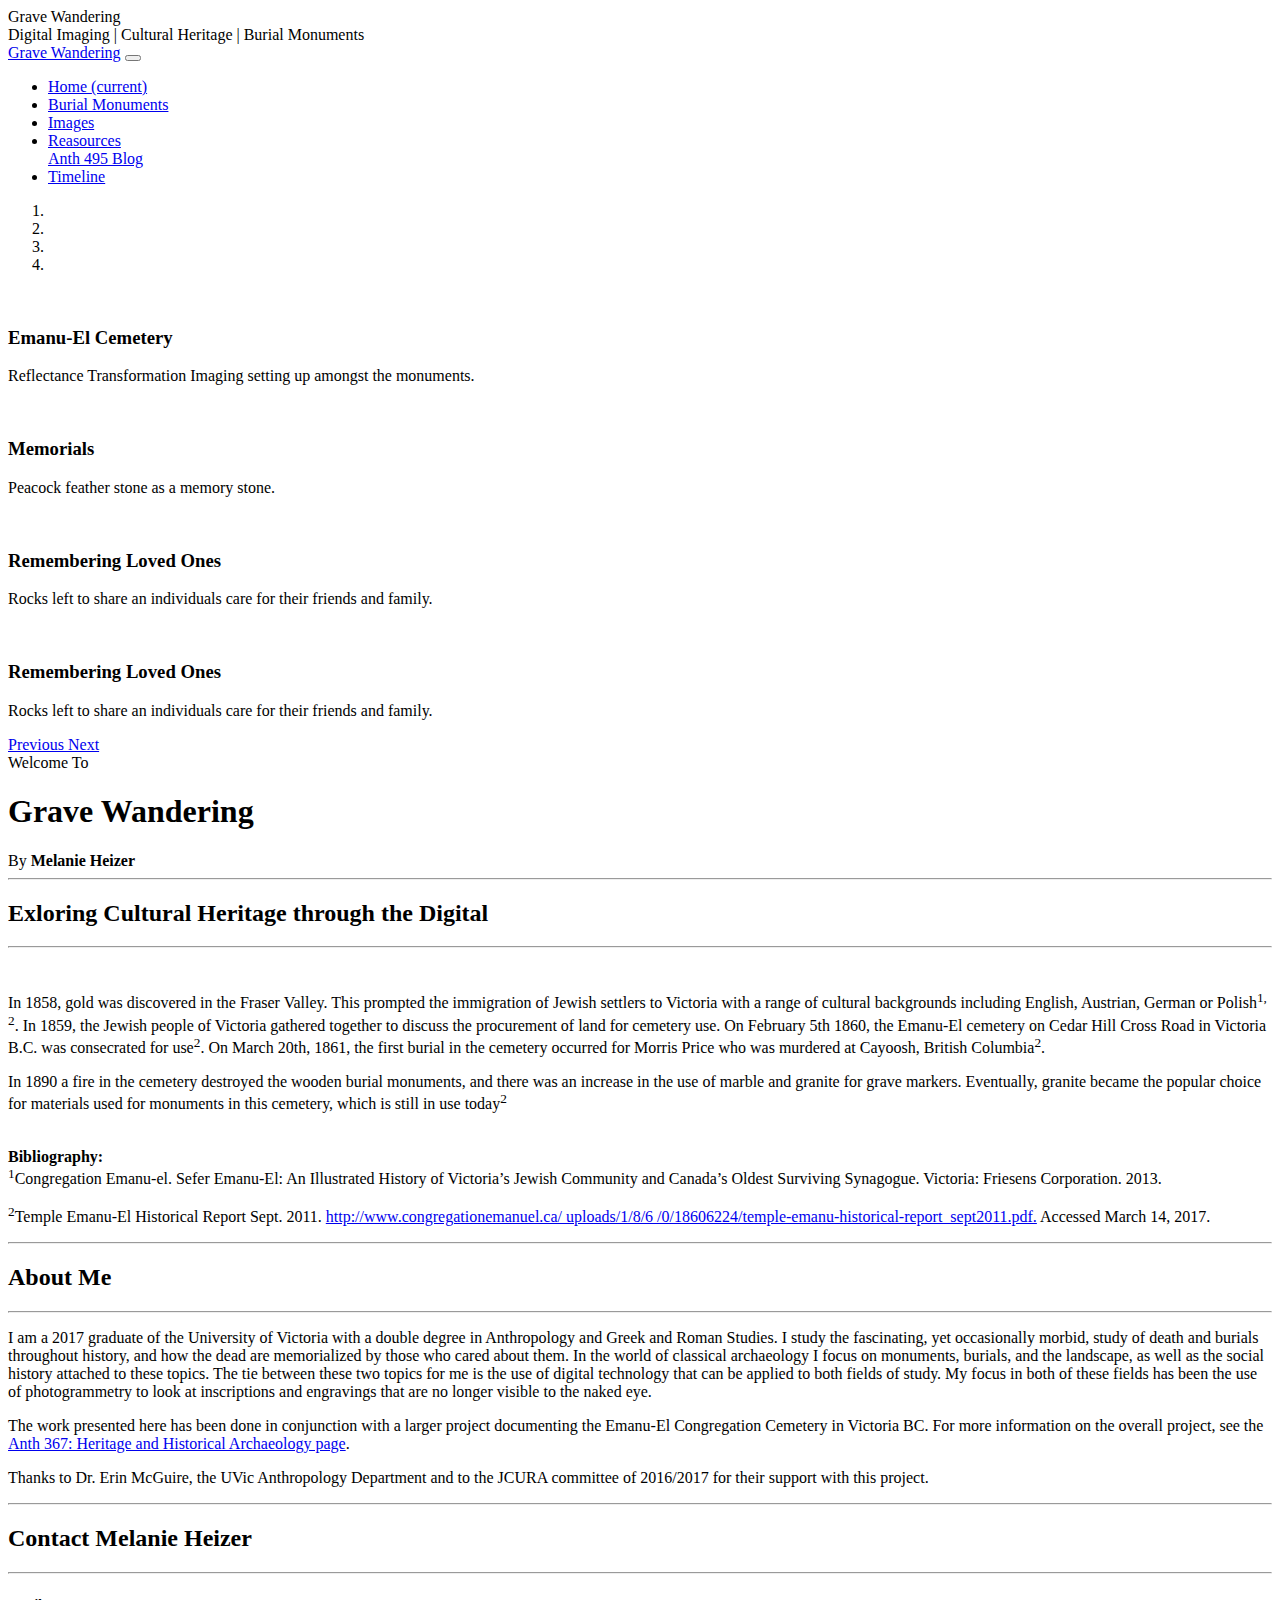
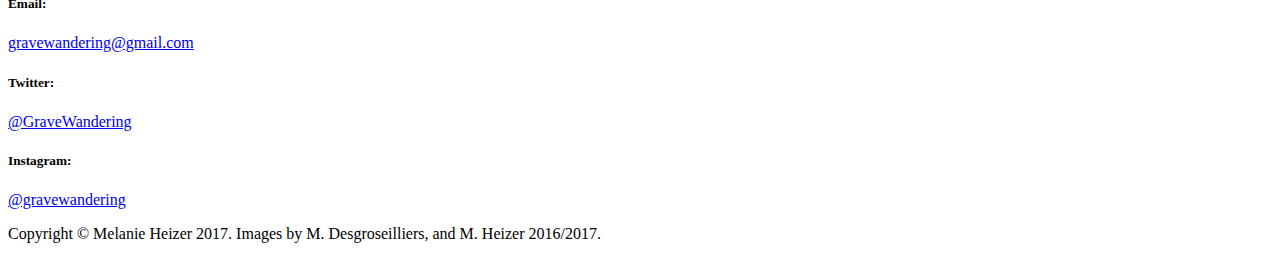
==== commit 35f22da3: "Update index.html" ====
--- a/index.html
+++ b/index.html
@@ -54,7 +54,7 @@
               <a class="nav-link text-uppercase text-expanded" href="contact.html">Anth 495 Blog</a>
           </li>
          <li class="nav-item px-lg-4">
-              <a class="nav-link text-uppercase text-expanded" href="thj.html">The Heritage Jam Entry</a>
+              <a class="nav-link text-uppercase text-expanded" href="thj.html">Timeline</a>
              </li>
           </ul>
         </div>
